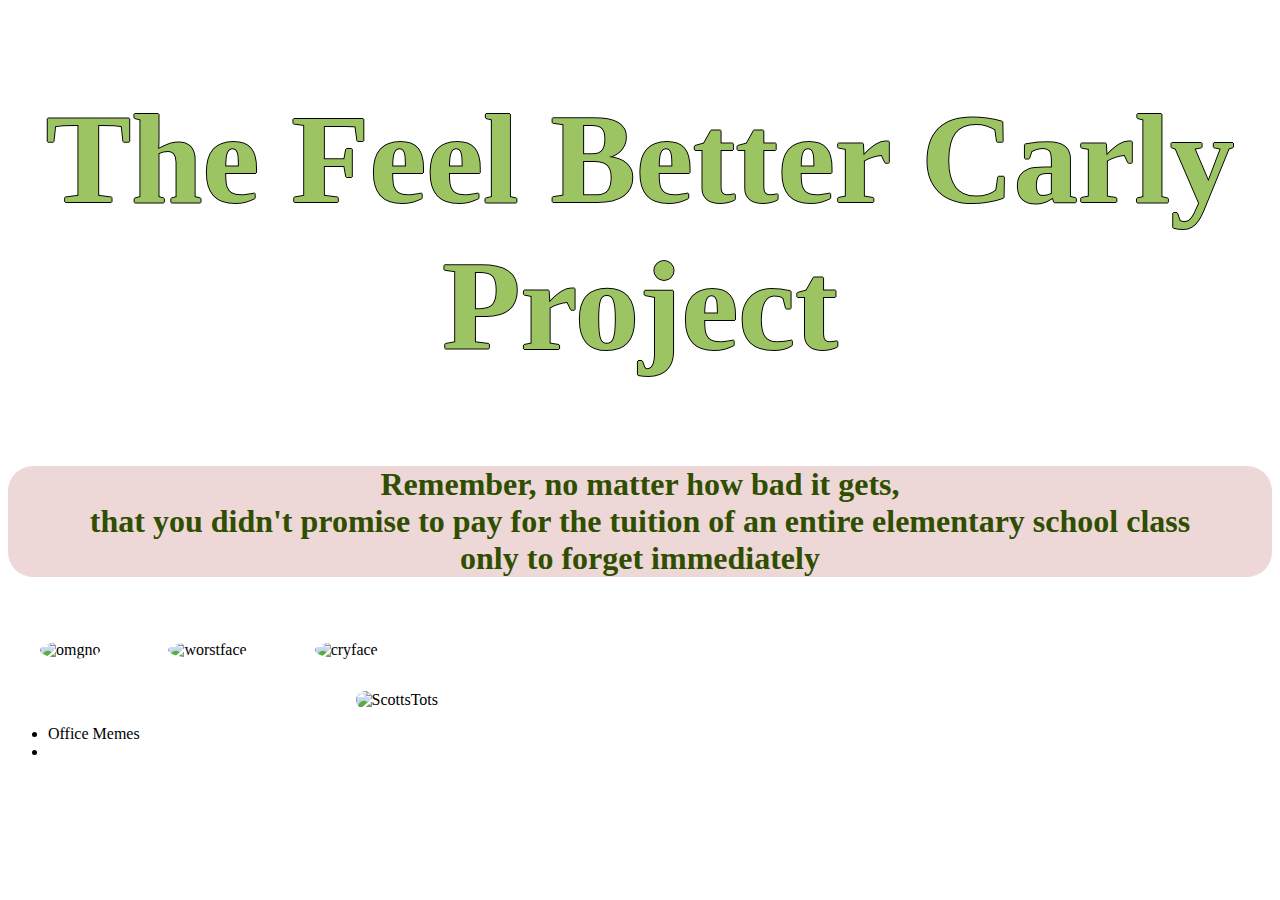
==== index.html @ 9e9d309d "first files" ====
<!DOCTYPE html>
<html lang="en">
<head>
    <meta charset="UTF-8">
    <meta name="viewport" content="width=device-width, initial-scale=1.0">
    <title>For Carly</title>
    <link rel="stylesheet" type="text/css" href="style.css">
    <link id="tinycarly" rel="icon" href="https://scontent.fybz1-1.fna.fbcdn.net/v/t31.0-8/30073342_10104391001999080_6593465163407492192_o.jpg?_nc_cat=107&_nc_sid=85a577&_nc_oc=AQkOI8xVIEVIVY-l_KBmAQY8_zDjeO3c4oIwMQt1E1aaD1JUc1qrYHMv8hvyWZ6rWNYX8Sw-ai_KNQotY9p-SBIz&_nc_ht=scontent.fybz1-1.fna&oh=fc87f97dded62825b940ef6662744d83&oe=5EBCA870">
</head>
<body>
    <h1>The Feel Better Carly Project</h1>
    <h3>Remember, no matter how bad it gets,<br> that you didn't 
        promise to pay for the tuition of an entire elementary
         school class<br> only to forget immediately</h3>
         
<img src="https://media.giphy.com/media/3og0IU2CCxcCsu0bgk/giphy.gif" alt="omgno" id="omgno">
<img src="https://media.giphy.com/media/jOpLbiGmHR9S0/giphy.gif" alt="worstface" id="worstface">
<img src="https://static.wixstatic.com/media/4eeac6_87b94b58fa634c6e945c3817241cc367~mv2.gif" alt="cryface" id="cryface">


<img src="https://img.buzzfeed.com/buzzfeed-static/static/2019-09/23/21/
enhanced/4073a1d4bda0/enhanced-4518-1569274549-1.jpg?downsize=700:*&output
-format=auto&output-quality=auto" alt="ScottsTots" id="ScottsTots">


<ul>    
    <li>Office Memes</li>
    <li></li>

</ul>
</body>
</html>
---- style.css ----
body {
    background-image: url(https://www.muralsyourway.com/media/catalog/product/cache/1/base/1200x/040ec09b1e35df139433887a97daa66f/c/u/cute-triceratops-pattern-wallpaper.jpg);
    background-size: repeat-y;
}

h1 {
    color: #9DC462;
    text-align: center;
    text-shadow: 1px 0 0 #000, 0 -1px 0 #000, 0 1px 0 #000, -1px 0 0 #000;
    font-size: 8em;
}

h3 {
    text-align: center;
    color: #2F4E00;;
    font-size: 2em;
    background-color: rgba(170, 57, 57,0.2);
    border-radius: 25px;
}

#ScottsTots {
    align-items: center;
    border-radius: 25px;
    display: block;
  margin-left: auto;
  margin-right: auto;
  width: 45%;
  
}

#omgno {
    border-radius: 50%;
    width: 20em;
    padding: 2em;
}

#worstface {
    border-radius: 50%;
    width: 20em;
    padding: 2em;
    margin-left: auto;
    margin-right: auto;

}

#cryface {
    border-radius: 50%;
    width: 20em;
    padding: 2em;
}
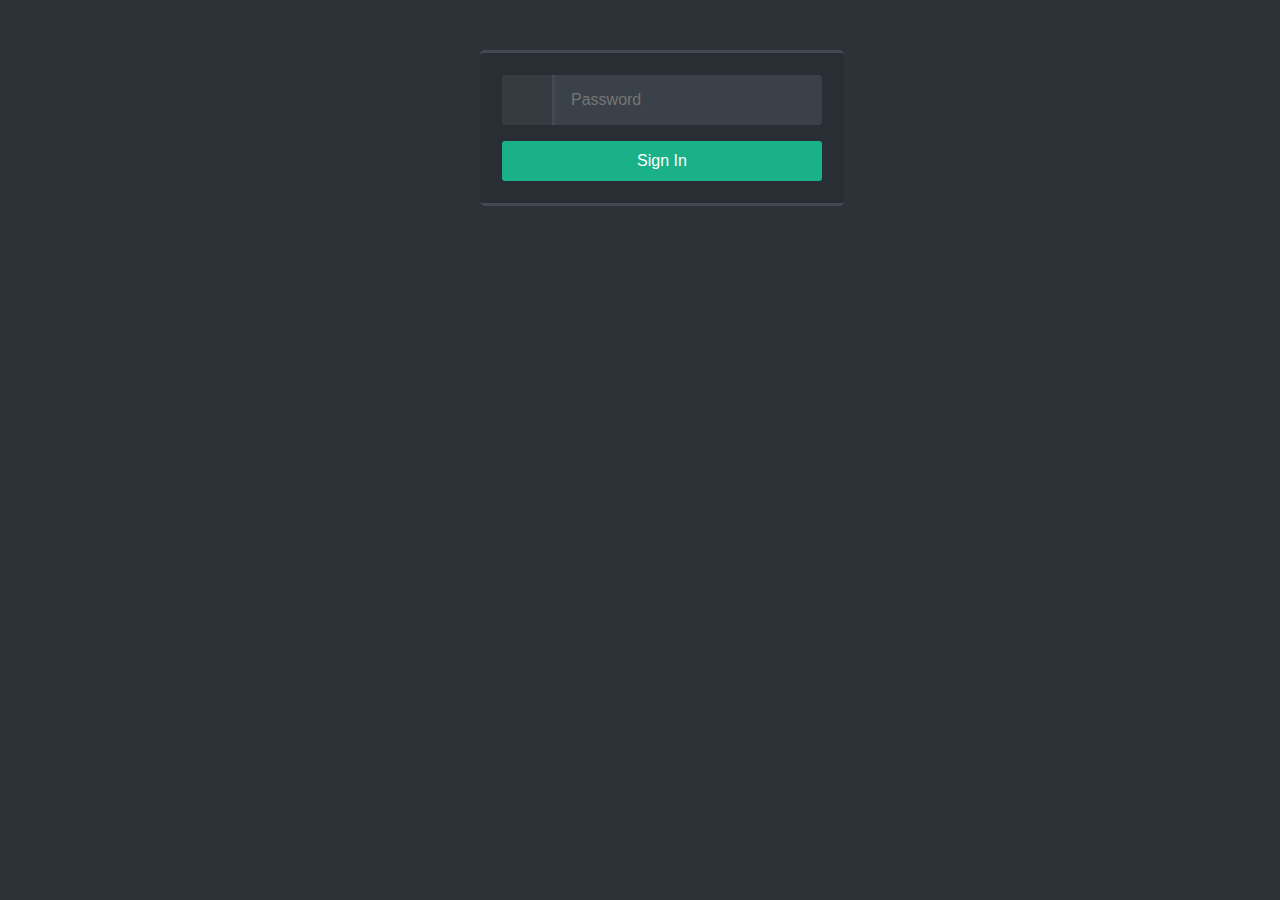
==== commit 80a2c260: "not a perfect solution, but probably the best you get without a server!" ====
--- a/index.html
+++ b/index.html
@@ -1,32 +1,26 @@
 <!DOCTYPE html>
 <html lang="en">
 <head>
+
+  <script src="login.js"></script>
+
+  <link rel="stylesheet" href="login-style.css">
     <meta charset="UTF-8">
     <meta name="viewport" content="width=device-width, initial-scale=1.0">
-    <title>For Carly</title>
+    <title>Login</title>
     <link rel="stylesheet" type="text/css" href="style.css">
     <link id="tinycarly" rel="icon" href="https://scontent.fybz1-1.fna.fbcdn.net/v/t31.0-8/30073342_10104391001999080_6593465163407492192_o.jpg?_nc_cat=107&_nc_sid=85a577&_nc_oc=AQkOI8xVIEVIVY-l_KBmAQY8_zDjeO3c4oIwMQt1E1aaD1JUc1qrYHMv8hvyWZ6rWNYX8Sw-ai_KNQotY9p-SBIz&_nc_ht=scontent.fybz1-1.fna&oh=fc87f97dded62825b940ef6662744d83&oe=5EBCA870">
 </head>
 <body>
-    <h1>The Feel Better Carly Project</h1>
-    <h3>Remember, no matter how bad it gets,<br> that you didn't 
-        promise to pay for the tuition of an entire elementary
-         school class<br> only to forget immediately</h3>
-         
-<img src="https://media.giphy.com/media/3og0IU2CCxcCsu0bgk/giphy.gif" alt="omgno" id="omgno">
-<img src="https://media.giphy.com/media/jOpLbiGmHR9S0/giphy.gif" alt="worstface" id="worstface">
-<img src="https://static.wixstatic.com/media/4eeac6_87b94b58fa634c6e945c3817241cc367~mv2.gif" alt="cryface" id="cryface">
+<div id="login">
+<!--  Forms are weird, return false prevents it from refreshing the page, I can teach you all about weird forms sometime -->
+  <form name='form-login' onsubmit="return false">
+    <span class="fontawesome-lock"></span>
+    <input type="password" name="password" maxlength="8" class="span7" id="pass" placeholder="Password" required/>
 
-
-<img src="https://img.buzzfeed.com/buzzfeed-static/static/2019-09/23/21/
-enhanced/4073a1d4bda0/enhanced-4518-1569274549-1.jpg?downsize=700:*&output
--format=auto&output-quality=auto" alt="ScottsTots" id="ScottsTots">
-
-
-<ul>    
-    <li>Office Memes</li>
-    <li></li>
-
-</ul>
+    <button type="submit" onclick="onSubmit()">Sign In</button>
+  </form>
+</div>
+    
 </body>
-</html>+</html>
--- a/login-style.css
+++ b/login-style.css
@@ -0,0 +1,102 @@
+@charset "utf-8";
+@import url(http://weloveiconfonts.com/api/?family=fontawesome);
+
+[class*="fontawesome-"]:before {
+  font-family: 'FontAwesome', sans-serif;
+}
+
+body {
+  background: #2c3338;
+  color: #606468;
+  font: 87.5%/1.5em 'Open Sans', sans-serif;
+  margin: 0;
+}
+
+input {
+  border: none;
+  font-family: 'Open Sans', Arial, sans-serif;
+  font-size: 16px;
+  line-height: 1.5em;
+  padding: 0;
+  -webkit-appearance: none;
+}
+
+p {
+  line-height: 1.5em;
+}
+
+after { clear: both; }
+
+#login {
+  margin: 50px auto;
+  width: 320px;
+}
+
+#login form {
+  margin: auto;
+  padding: 22px 22px 22px 22px;
+  width: 100%;
+  border-radius: 5px;
+  background: #282e33;
+  border-top: 3px solid #434a52;
+  border-bottom: 3px solid #434a52;
+}
+
+#login form span {
+  background-color: #363b41;
+  border-radius: 3px 0px 0px 3px;
+  border-right: 3px solid #434a52;
+  color: #606468;
+  display: block;
+  float: left;
+  line-height: 50px;
+  text-align: center;
+  width: 50px;
+  height: 50px;
+}
+
+#login form input[type="text"] {
+  background-color: #3b4148;
+  border-radius: 0px 3px 3px 0px;
+  color: #a9a9a9;
+  margin-bottom: 1em;
+  padding: 0 16px;
+  width: 235px;
+  height: 50px;
+}
+
+#login form input[type="password"] {
+  background-color: #3b4148;
+  border-radius: 0px 3px 3px 0px;
+  color: #a9a9a9;
+  margin-bottom: 1em;
+  padding: 0 16px;
+  width: 235px;
+  height: 50px;
+}
+
+#login form input[type="submit"] {
+  background: #b5cd60;
+  border: 0;
+  width: 100%;
+  height: 40px;
+  border-radius: 3px;
+  color: white;
+  cursor: pointer;
+  transition: background 0.3s ease-in-out;
+}
+#login form input[type="submit"]:hover {
+  background: #16aa56;
+}
+
+button{
+        background: #1ab188;
+        border: 0;
+        color: white;
+        border-radius: 3px;
+        height: 40px;
+        width: 100%;
+        cursor: pointer;
+        font-size: 16px;
+        transition: background 0.3s ease-in-out;
+}